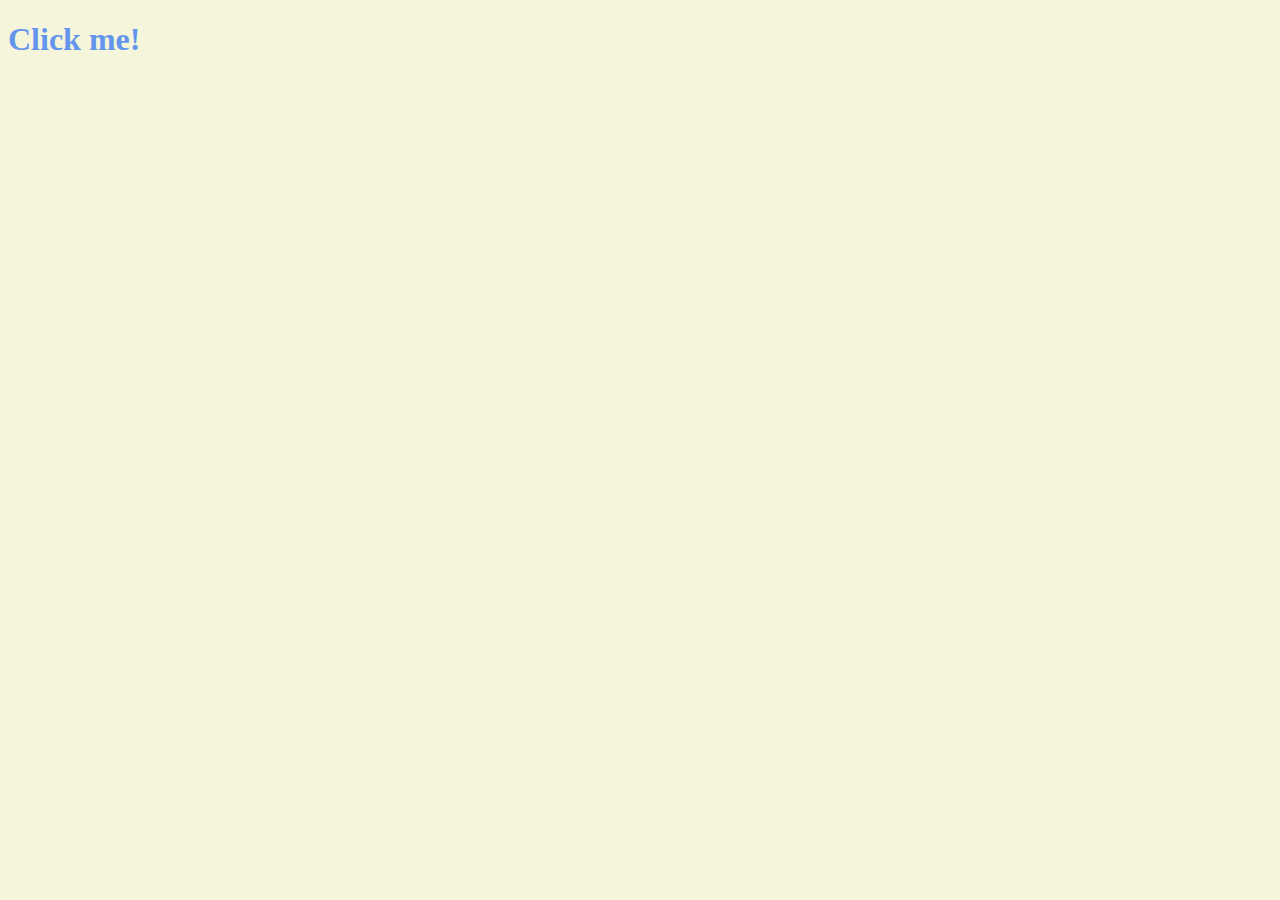
==== index.html @ e2dafd86 "0811" ====
<!DOCTYPE html>
 <html lang="en">
 <head>
    <meta charset="UTF-8">
    <meta name="viewport" content="width=device-width, initial-scale=1.0">
    <link rel="stylesheet" href="style.css">
    <title>Momentum</title>
 </head>
 <body>
   <div class="hello">
      <h1>Click me!</h1>
   </div>
   <script src="app.js"></script>
 </body>
 </html>
---- style.css ----
body {
    background-color: beige;
}

h1 {
    color: cornflowerblue;
    transition: color 0.5s ease-in-out;
}

.clicked { /* 이 class를 어떤 element든(h1, span 등) 지정해주면, tomato색을 가짐*/
    color: tomato;
}
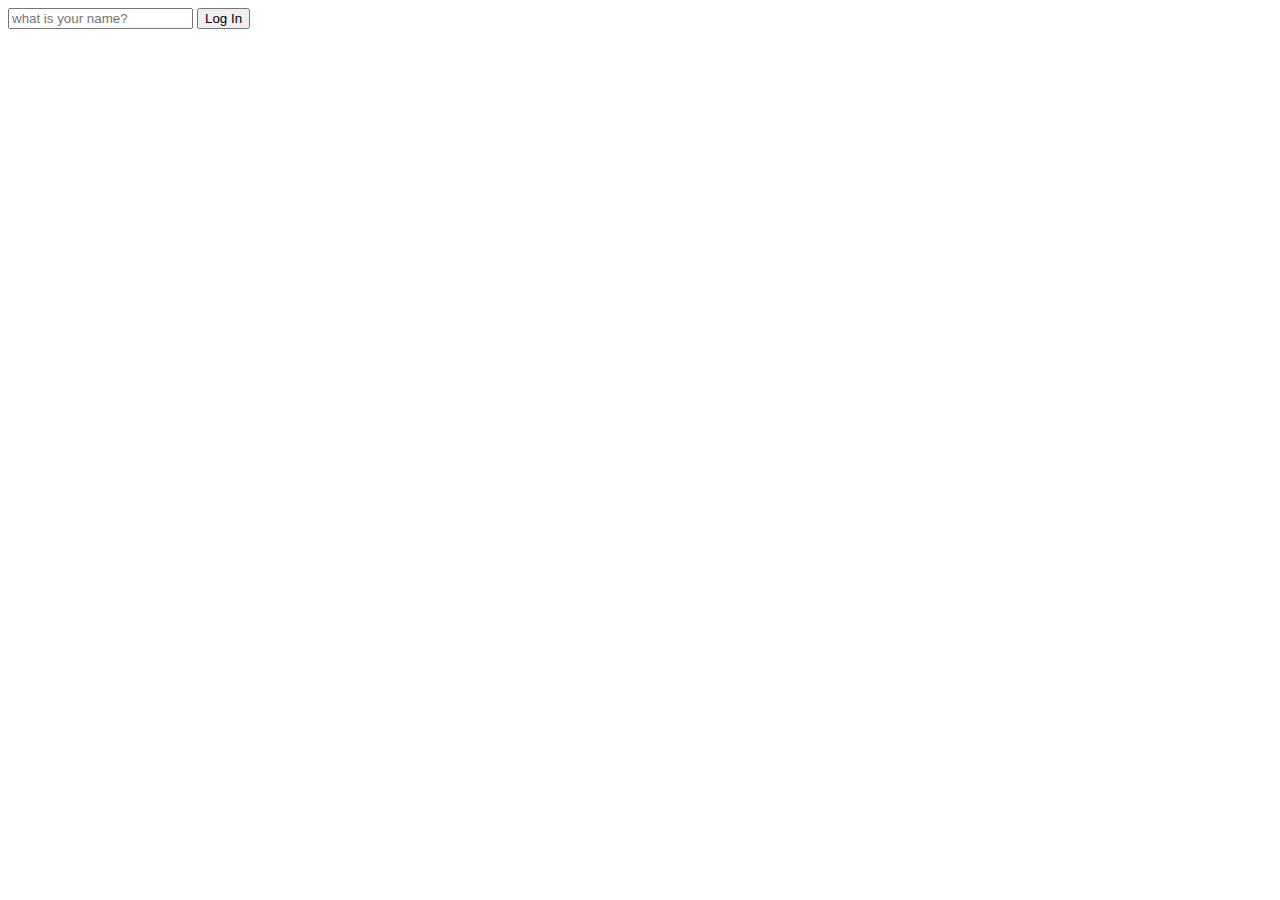
==== commit 5075cd32: "0815" ====
--- a/index.html
+++ b/index.html
@@ -7,9 +7,15 @@
     <title>Momentum</title>
  </head>
  <body>
-   <div class="hello">
-      <h1>Click me!</h1>
-   </div>
+   <form id="login-form">
+      <input
+         required
+         maxlength="15" 
+         type="text" 
+         placeholder="what is your name?" 
+      />
+      <input type="submit" value="Log In" />
+   </form>
    <script src="app.js"></script>
  </body>
  </html>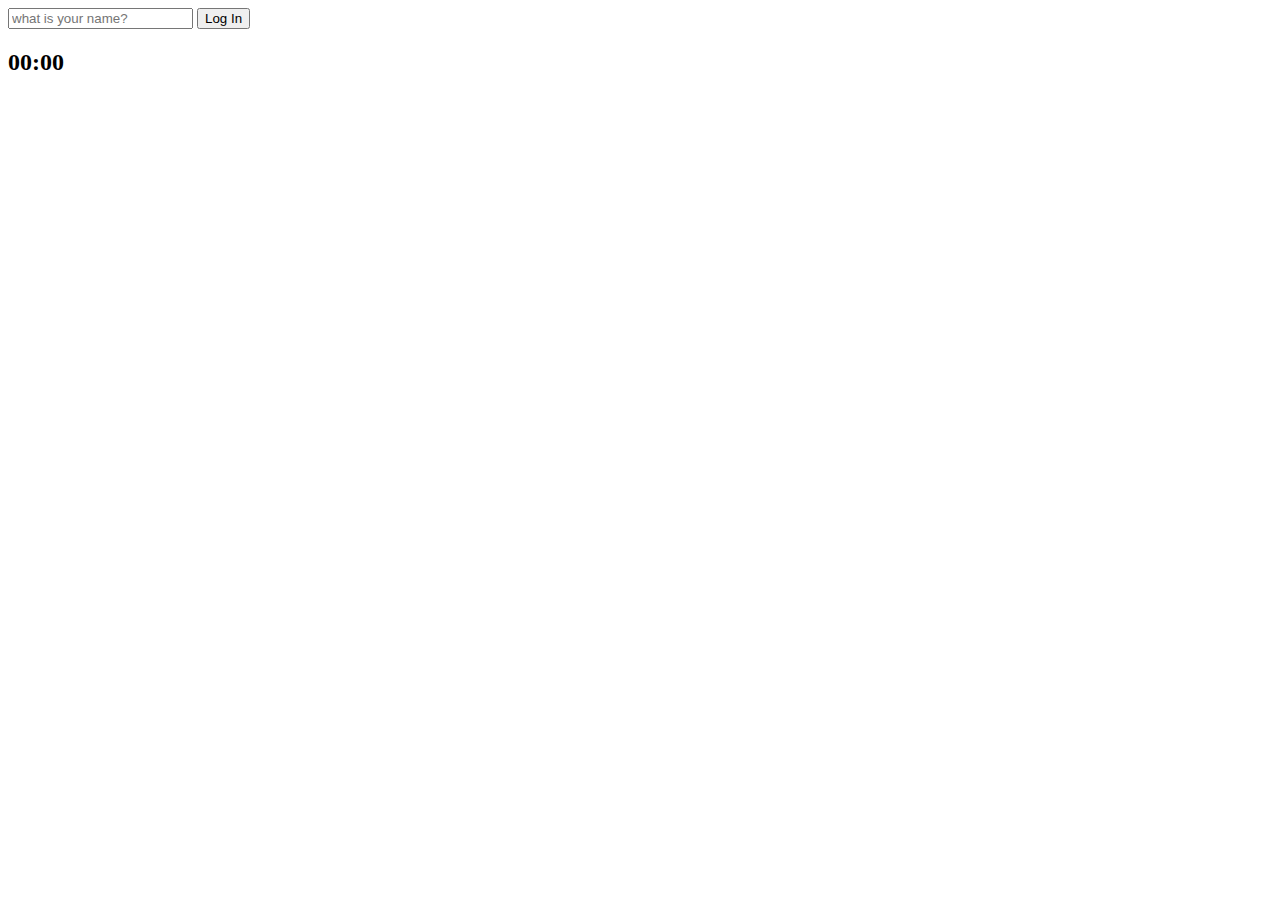
==== commit 0f2c5467: "0816" ====
--- a/index.html
+++ b/index.html
@@ -3,7 +3,7 @@
  <head>
     <meta charset="UTF-8">
     <meta name="viewport" content="width=device-width, initial-scale=1.0">
-    <link rel="stylesheet" href="style.css">
+    <link rel="stylesheet" href="css/style.css">
     <title>Momentum</title>
  </head>
  <body>
@@ -16,6 +16,9 @@
       />
       <input type="submit" value="Log In" />
    </form>
-   <script src="app.js"></script>
+   <h2 id="clock">00:00</h2> 
+   <h1 id="greeting" class="hidden"></h1>
+   <script src="js/greetings.js"></script>
+   <script src="js/clock.js"></script>
  </body>
  </html>--- a/css/style.css
+++ b/css/style.css
@@ -0,0 +1,3 @@
+.hidden {
+    display: none;
+}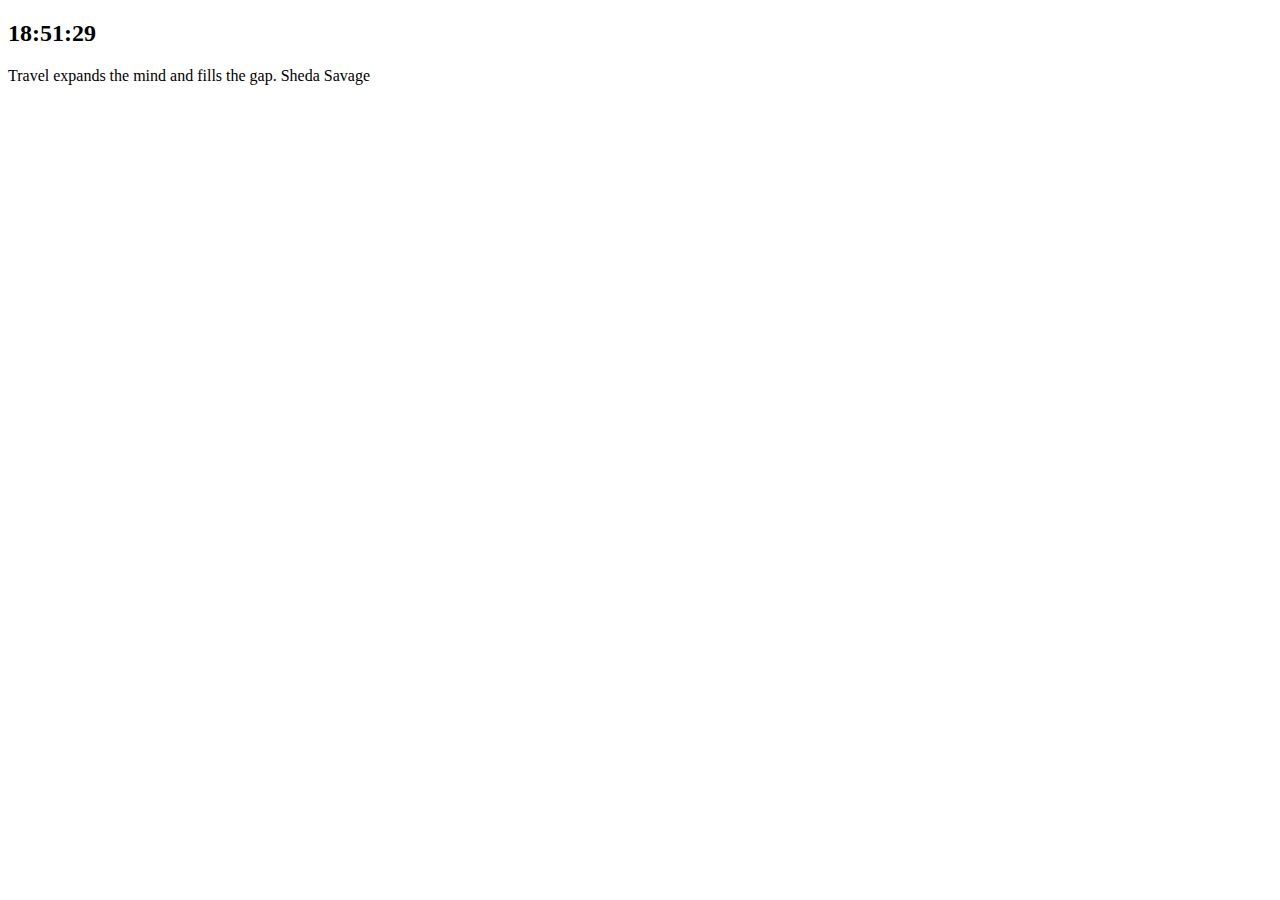
==== commit ced33c00: "0817" ====
--- a/index.html
+++ b/index.html
@@ -8,17 +8,15 @@
  </head>
  <body>
    <form id="login-form">
-      <input
-         required
-         maxlength="15" 
-         type="text" 
-         placeholder="what is your name?" 
-      />
-      <input type="submit" value="Log In" />
    </form>
-   <h2 id="clock">00:00</h2> 
+   <h2 id="clock">00:00:00</h2> 
    <h1 id="greeting" class="hidden"></h1>
+   <div id="quote">
+      <span></span>
+      <span></span>
+   </div>
    <script src="js/greetings.js"></script>
    <script src="js/clock.js"></script>
+   <script src="js/quotes.js"></script>
  </body>
  </html>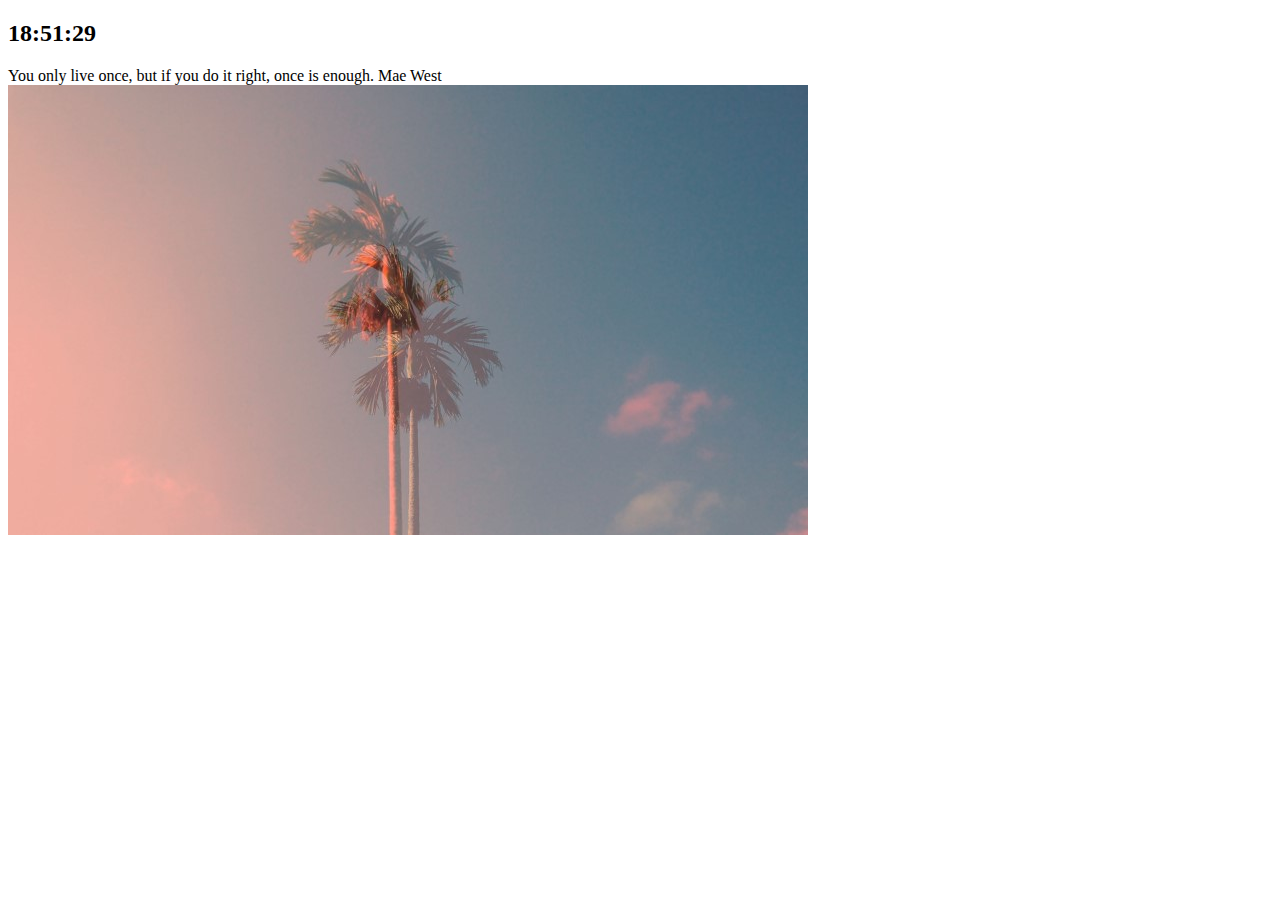
==== commit 7a5a7cc8: "0817" ====
--- a/index.html
+++ b/index.html
@@ -18,5 +18,6 @@
    <script src="js/greetings.js"></script>
    <script src="js/clock.js"></script>
    <script src="js/quotes.js"></script>
+   <script src="js/background.js"></script>
  </body>
  </html>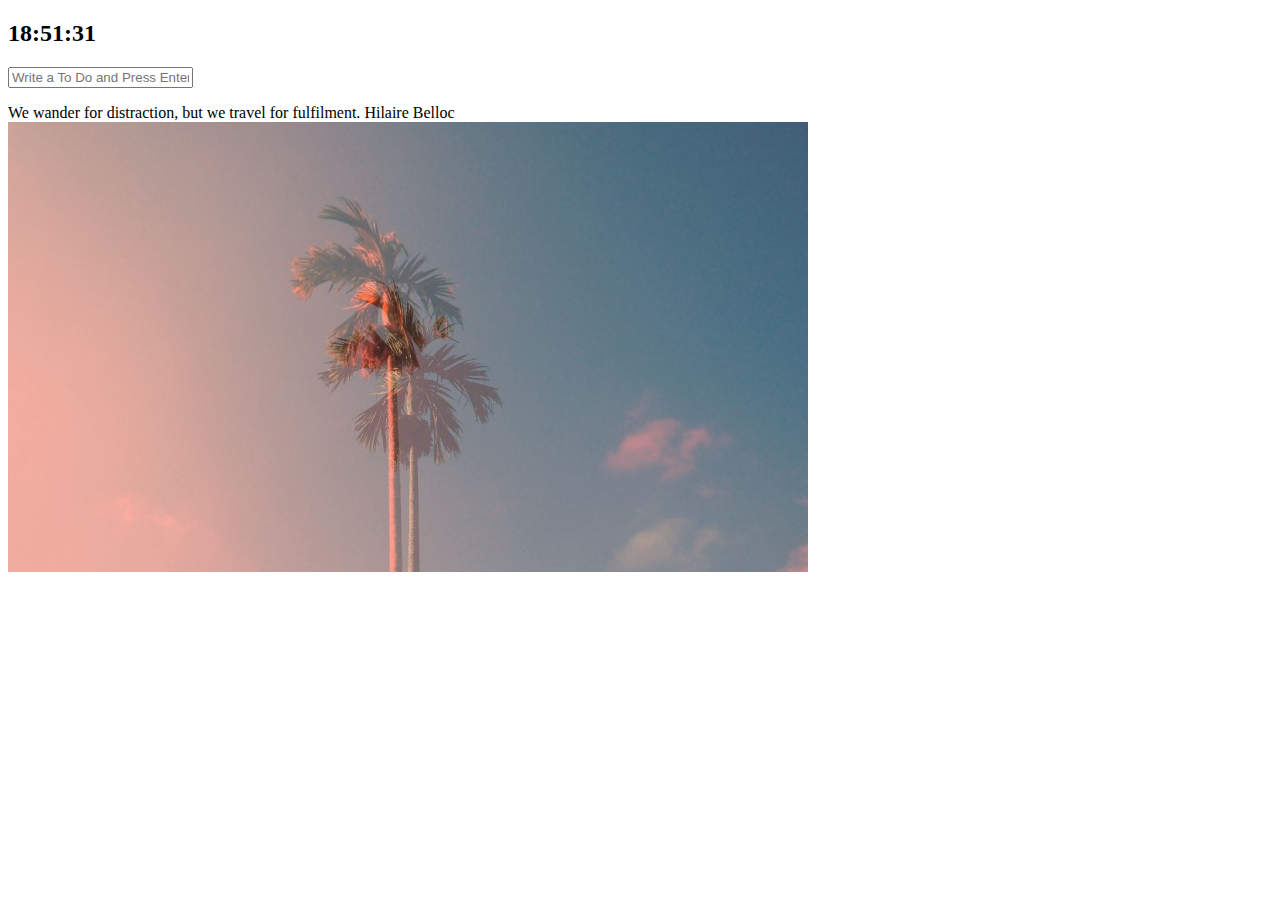
==== commit edb02115: "0820" ====
--- a/index.html
+++ b/index.html
@@ -11,6 +11,10 @@
    </form>
    <h2 id="clock">00:00:00</h2> 
    <h1 id="greeting" class="hidden"></h1>
+   <form id="todo-form">
+      <input type="text" placeholder="Write a To Do and Press Enter" required />
+   </form>
+   <ul id="todo-list"></ul>
    <div id="quote">
       <span></span>
       <span></span>
@@ -19,5 +23,6 @@
    <script src="js/clock.js"></script>
    <script src="js/quotes.js"></script>
    <script src="js/background.js"></script>
+   <script src="js/todo.js"></script>
  </body>
  </html>